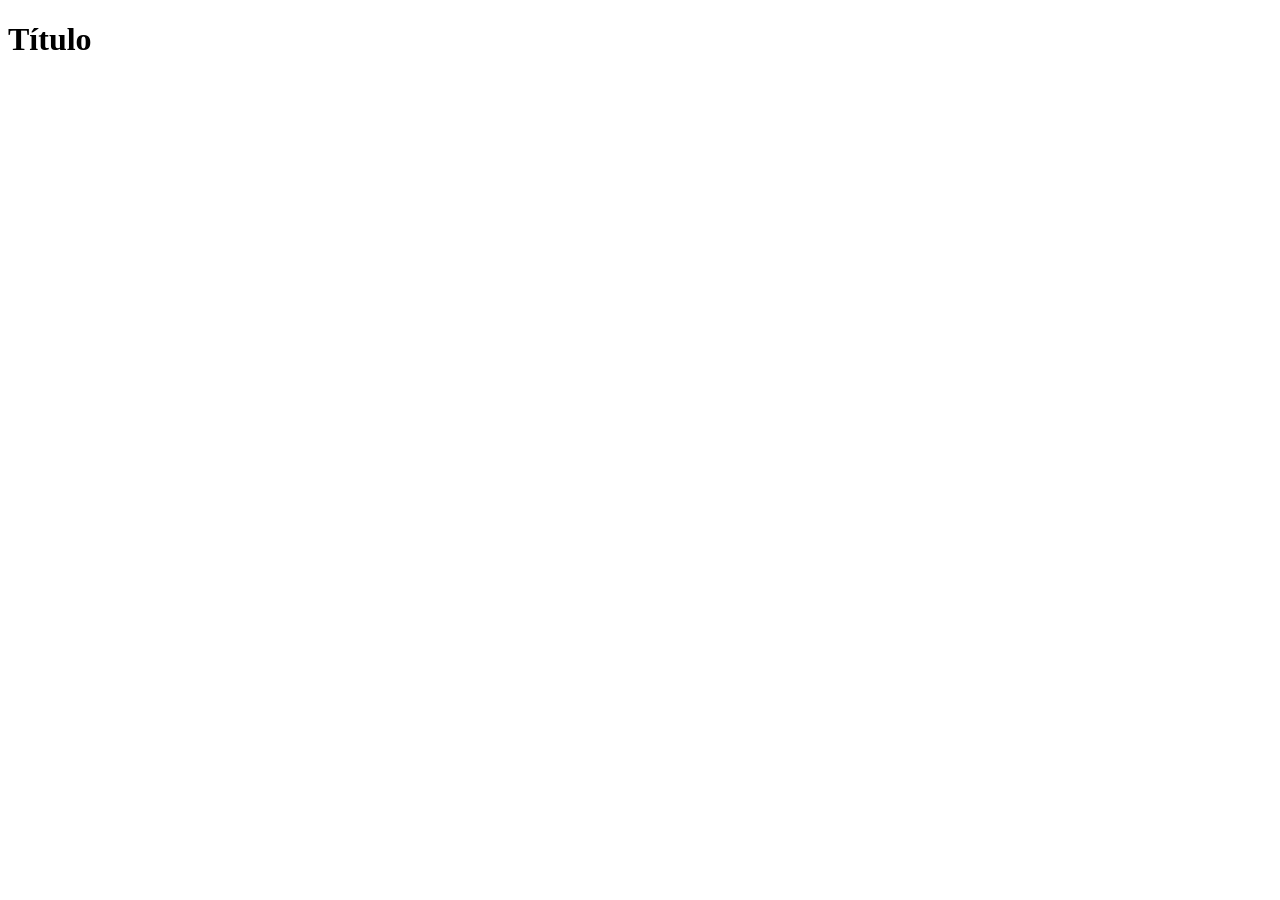
==== Arquivo.html @ 45b3a16a "Limpar código anterior" ====
<!DOCTYPE html>
<html lang="en">
<head>
    <meta charset="UTF-8">
    <meta name="viewport" content="width=device-width, initial-scale=1.0">
    <title>Document</title>
</head>
<body>
    <h1>Título</h1>
    
</body>
</html>
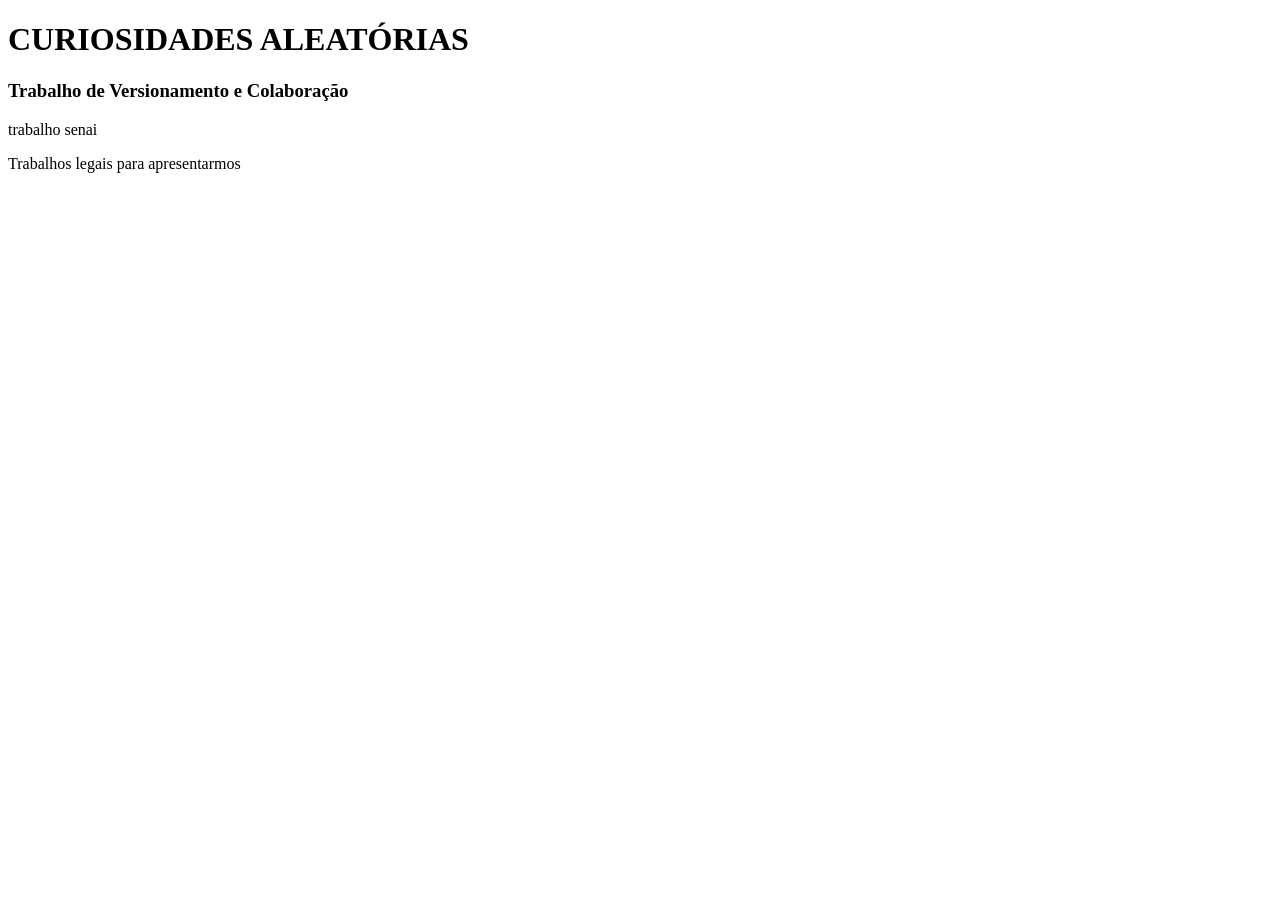
==== commit 5b60acbd: "Erro html" ====
--- a/Arquivo.html
+++ b/Arquivo.html
@@ -6,7 +6,10 @@
     <title>Document</title>
 </head>
 <body>
-    <h1>Título</h1>
+    <h1>CURIOSIDADES ALEATÓRIAS</h1>
+    <h3>Trabalho de Versionamento e Colaboração</h3>
+    <p>trabalho senai</p>
+    <p>Trabalhos legais para apresentarmos</p>
     
 </body>
 </html>
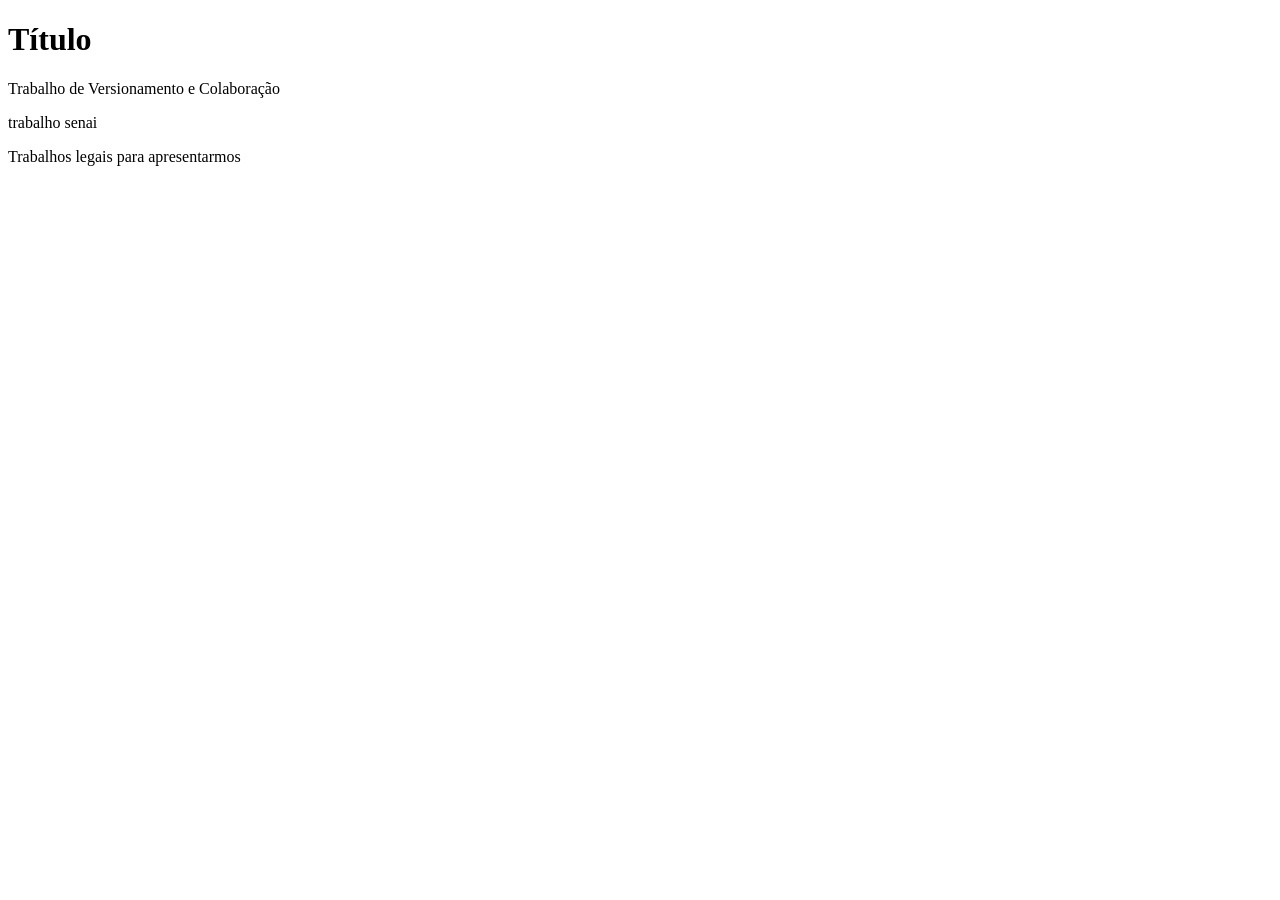
==== commit b06be1ff: "Erro html" ====
--- a/Arquivo.html
+++ b/Arquivo.html
@@ -6,8 +6,8 @@
     <title>Document</title>
 </head>
 <body>
-    <h1>CURIOSIDADES ALEATÓRIAS</h1>
-    <h3>Trabalho de Versionamento e Colaboração</h3>
+    <h1>Título</h1>
+    <p>Trabalho de Versionamento e Colaboração</p>
     <p>trabalho senai</p>
     <p>Trabalhos legais para apresentarmos</p>
     
